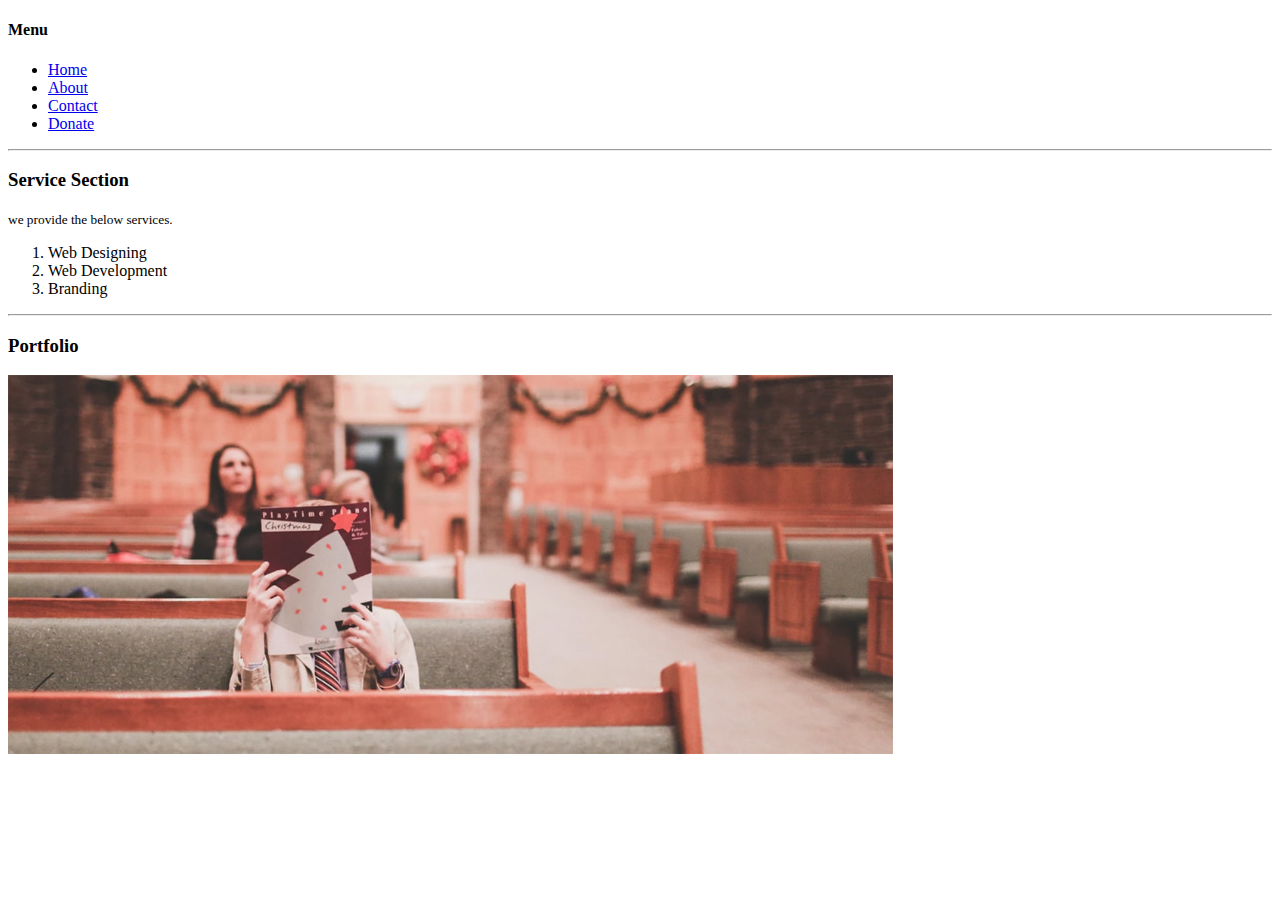
==== index.html @ 6655eb05 "First Commit" ====
<!DOCTYPE html>
<html lang="en">
<head>

    <meta charset="UTF-8">
    <meta http-equiv="X-UA-Compatible" content="IE=edge">
    <meta name="viewport" content="width=device-width, initial-scale=1.0">
    <meta name="author" content="Global">

    <link rel="stylesheet" href="assets/css/style.css">




    <title>Our Project</title>

</head>
<body>


    <!-- Starting Navigation -->
<nav>
    <h4>Menu</h4>
    <ul>
        <li><a href="/">Home</a></li>
        <li><a href="/pages/about.html">About</a>  </li>
        <li><a href="/pages/contact.html">Contact</a></li>
        <li><a href="/donate">Donate</a></li>
    </ul>
</nav>
<!-- Ends Nav -->

<hr>




<!-- Service Section starts -->
<section>
    <h3>Service Section</h3>
    <small>we provide the below services.</small>
    
    
    <ol>
        <li>Web Designing</li>
        <li>Web Development</li>
        <li>Branding</li>
    </ol>    
</section>
<!-- Ends Service -->


<hr>




<!-- Portfolio Section -->
<section>
    <h3>Portfolio</h3>
    <img src="assets/img/bgcover.jpg" alt="" width="70%" height="20%">
</section>
<!-- Ends -->


</body>
</html>
---- assets/css/style.css ----
#a{
    background-color: aqua;
}
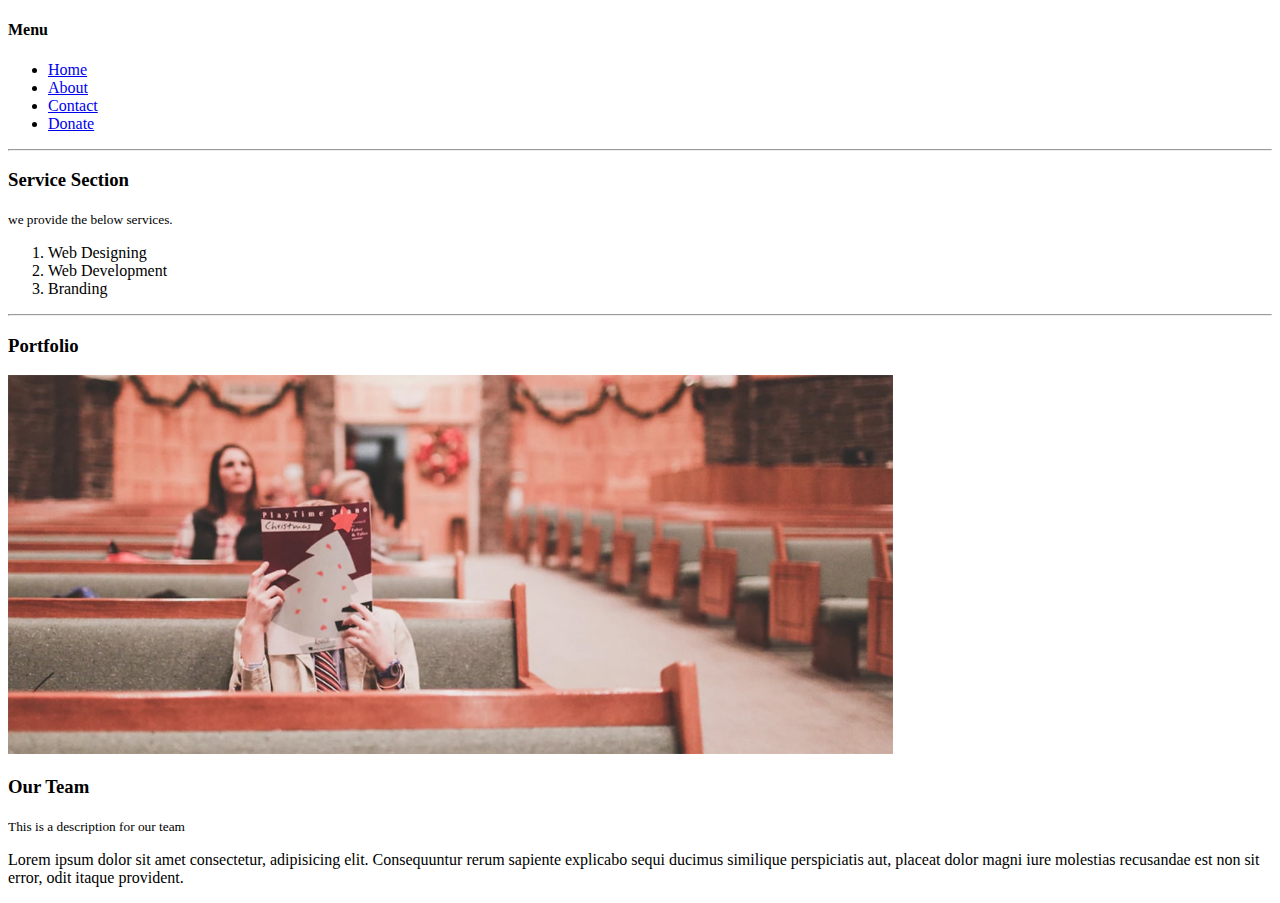
==== commit 1e1c7969: "changes in index" ====
--- a/index.html
+++ b/index.html
@@ -58,10 +58,28 @@
 <!-- Portfolio Section -->
 <section>
     <h3>Portfolio</h3>
-    <img src="assets/img/bgcover.jpg" alt="" width="70%" height="20%">
+    <img src="assets/img/bgcover.jpg" alt="sdgfd" width="70%" height="20%">
 </section>
 <!-- Ends -->
 
 
+
+
+
+
+<div id="team">
+    <h3>Our Team</h3>
+   <small>This is a description for our team</small>
+    <p>Lorem ipsum dolor sit amet consectetur, adipisicing elit. Consequuntur rerum sapiente explicabo sequi ducimus similique perspiciatis aut, placeat dolor magni iure molestias recusandae est non sit error, odit itaque provident.</p>
+</div>
+
+
+
+<!-- tag > attribute : additional information about tags-->
+
+
+
+
+
 </body>
 </html>